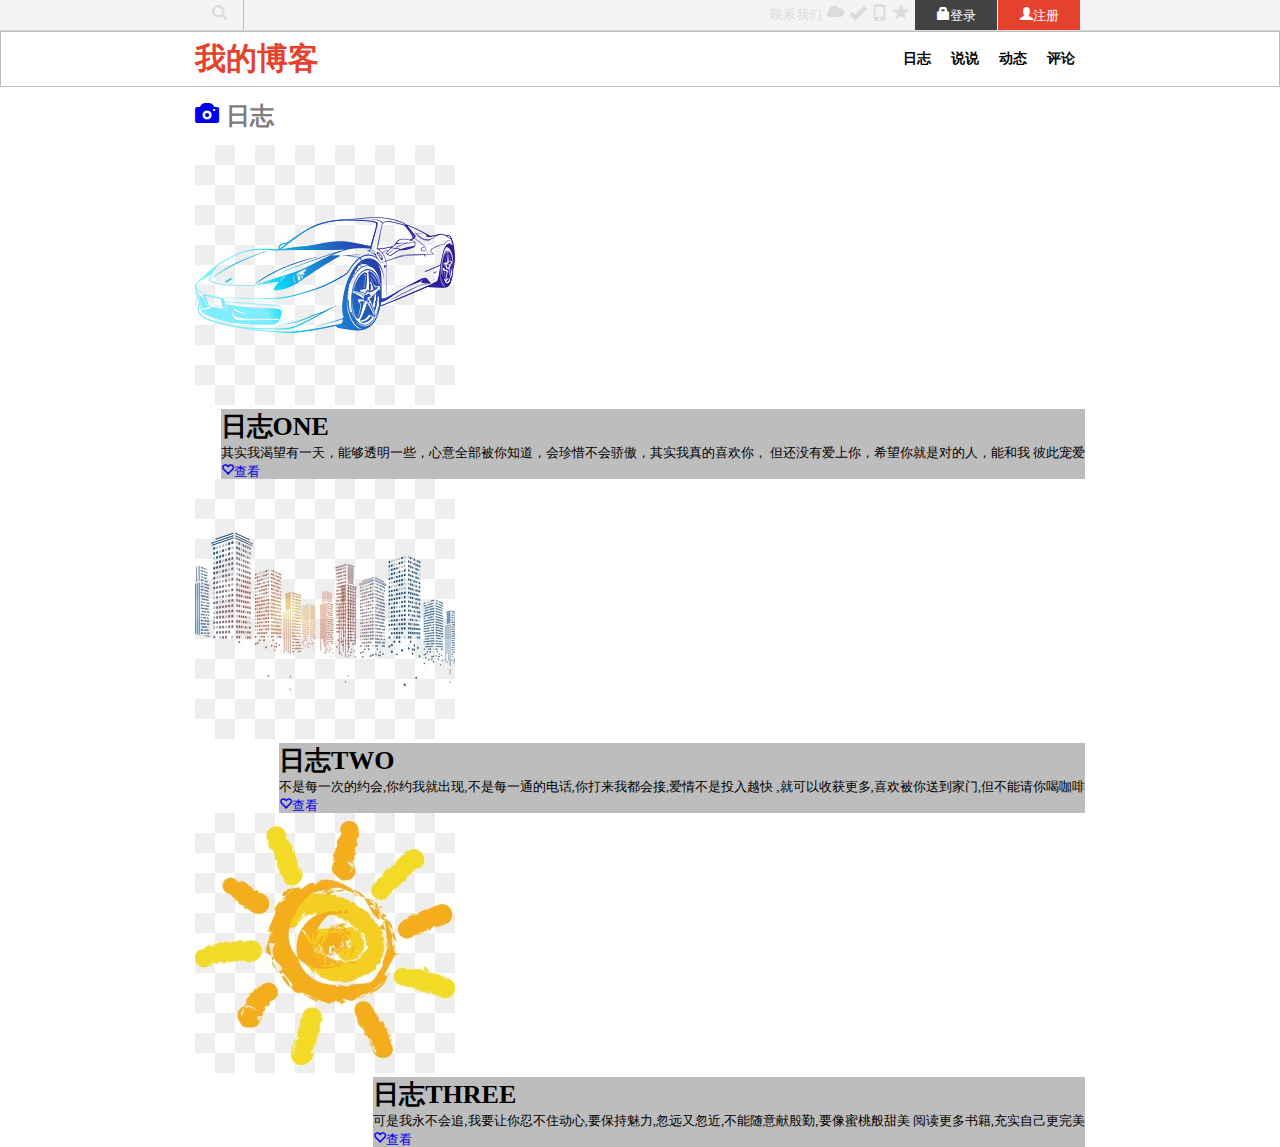
==== index.html @ 72f17f85 "博客" ====
<!DOCTYPE html>
<html>
<head lang="en">
    <meta charset="UTF-8">
    <title></title>
</head>
<link rel="stylesheet" href="css/index.css"/>
<link rel="stylesheet" href="css/style.css"/>
<link rel="stylesheet" href="fonts/glyphicons/css/glyphicons.css"/>
<body>
    <div id="header">
        <div id="top-nav">
            <div class="wrapper">
                <div id="search-box">
                    <span class="glyphicon glyphicon-search"></span>
                </div>
                <div id="top-menu">
                    <ul>
                        <li class="follow-us">联系我们</li>
                        <li class="share"><a href="#"><span class="glyphicon glyphicon-cloud"></span></a></li>
                        <li class="share"><a href="#"><span class="glyphicon glyphicon-ok "></span></a></li>
                        <li class="share"><a href="#"><span class="glyphicon glyphicon-phone "></span></a></li>
                        <li class="share"><a href="#"><span class="glyphicon glyphicon-star "></span></a></li>
                        <li class="btn-login"><a href="#"><span class="glyphicon glyphicon-lock ">登录</span></a></li>
                        <li class="btn-register"><a href="#"><span class="glyphicon glyphicon-user ">注册</span></a></li>
                    </ul>
                </div>
                </div>
            </div>
        </div>
        <div id="nav">
            <div class="wrapper">
                <h1 class="logo">我的博客</h1>
                <ul class="nav-menu">
                    <li class="menu-btn"><a href="#">日志</a></li>
                    <li class="menu-btn"><a href="#">说说</a></li>
                    <li class="menu-btn"><a href="#">动态</a></li>
                    <li class="menu-btn"><a href="#">评论</a></li>
                </ul>
            </div>
        </div>

    </div>
    <div id="content" class="wrapper">

        <h1 class="title">
            <span><a href="#" class="glyphicon glyphicon-camera"></a></span>日志
        </h1>
        <div class="carousel">
            <div class="carousel-item">
                <img src="img/1.jpg" alt="#"/>
                <div class="log">
                    <h1>日志ONE</h1>
                    <p>其实我渴望有一天，能够透明一些，心意全部被你知道，会珍惜不会骄傲，其实我真的喜欢你，
                        但还没有爱上你，希望你就是对的人，能和我 彼此宠爱</p>
                    <a href="#">
                        <span class="glyphicon glyphicon-heart-empty">查看</span>
                    </a>
                </div>
            </div>
            <div class="carousel-item">
                <img src="img/6.jpg" alt="#"/>
                <div class="log">
                    <h1>日志TWO</h1>
                    <p>不是每一次的约会,你约我就出现,不是每一通的电话,你打来我都会接,爱情不是投入越快
                        ,就可以收获更多,喜欢被你送到家门,但不能请你喝咖啡</p>
                    <a href="#">
                        <span class="glyphicon glyphicon-heart-empty">查看</span>
                    </a>
                </div>
            </div>
            <div class="carousel-item">
                <img src="img/7.jpg" alt="#"/>
                <div class="log">
                    <h1>日志THREE</h1>
                    <p>可是我永不会追,我要让你忍不住动心,要保持魅力,忽远又忽近,不能随意献殷勤,要像蜜桃般甜美
                        阅读更多书籍,充实自己更完美</p>
                    <a href="#">
                        <span class="glyphicon glyphicon-heart-empty">查看</span>
                    </a>
                </div>
            </div>
        </div>
    </div>

</body>
</html>
---- css/index.css ----
/*content��ʼ*/
#content .title {
    font-size: 24px;
    color: #7c7c7c;
    padding: 13px 0;
}
#content .title a{
    margin-right: 7px;
}
.log{
    float: right;
    background: #bdbdbd;
}
---- css/style.css ----
/*��ʽ����*/
*{
    margin: 0;
    padding: 0;
}
ul,ol,li{
    list-style: none;
}
a{
    text-decoration: none;
}
img{
    border: 0;
}

/*ͨ����ʽ��ʼ*/
.wrapper{
    width: 890px;
    margin: 0 auto;
}
body{
    font-size: 13px;
}
/*ͨ����ʽ����*/

/*header��ʼ*/
#header{
    

}
#top-nav{
    height: 30px;
    line-height: 30px;
    background: #f4f4f4;
    border-bottom: 1px solid #dbdbdb;
}

#search-box{
    width: 48px;
    border-right: 1px solid #bdbdbd;
    float: left;
    text-align: center;
}
#search-box .glyphicon-search:hover{
    color: #f00;
    /*cursor: pointer;*/
}
#top-menu{
    float: right;
}
#top-menu li{
    float: left;
    margin-right: 5px;
}

#search-box .glyphicon-search{
    color: #dbdbdb;
    font-size: 15px;
}
#top-menu .follow-us{
    color: #dbdbdb;
}
#top-menu .follow-us:hover{
    color: #f00;
}
#top-menu .share a{
    font-size: 17px;
    color: #dbdbdb;
}
#top-menu .share a:hover{
    color: #f00;
}
#top-menu .btn-login,.btn-register{
    width: 82px;
    height: 30px;
    text-align: center;
    margin-right: 1px;
}
#top-menu .btn-login a,.btn-register a{
    color: #fff;
}
#top-menu .btn-login a:hover,.btn-register a:hover{
    color: #040404;
}
#top-menu .btn-login{
    background: #424242;
}
#top-menu .btn-register{
    background: #e5412d;
}
#nav{
    height: 54px;
    line-height: 54px;
    border: 1px solid #bdbdbd;
}
#nav .logo,.menu-btn{
    float: left;
}
#nav .menu-btn{
    padding: 0 10px;
}
#nav .nav-menu{
    float: right;
}
#nav .nav-menu a{
    font-size: 14px;
    color: #040404;
    font-weight: bold;
}
#nav .nav-menu a:hover{
    color: #f00;
}
#nav .logo {
    color: #e5412d;
    font-size: 31px;
}
/*header����*/
---- fonts/glyphicons/css/glyphicons.css ----
/*!
 *
 *  Project:  GLYPHICONS
 *  Author:   Jan Kovarik - www.glyphicons.com
 *  Twitter:  @jankovarik
 *
 */
html,
html .halflings {
  -webkit-font-smoothing: antialiased !important;
}
@font-face {
  font-family: 'Glyphicons Halflings';

  src: url('../fonts/glyphicons-halflings-regular.eot');
  src: url('../fonts/glyphicons-halflings-regular.eot?#iefix') format('embedded-opentype'), url('../fonts/glyphicons-halflings-regular.woff2') format('woff2'), url('../fonts/glyphicons-halflings-regular.woff') format('woff'), url('../fonts/glyphicons-halflings-regular.ttf') format('truetype'), url('../fonts/glyphicons-halflings-regular.svg#glyphicons_halflingsregular') format('svg');
}
.glyphicon {
  position: relative;
  top: 1px;
  display: inline-block;
  font-family: 'Glyphicons Halflings';
  font-style: normal;
  font-weight: normal;
  line-height: 1;

  -webkit-font-smoothing: antialiased;
  -moz-osx-font-smoothing: grayscale;
}
.glyphicon-asterisk:before {
  content: "\002a";
}
.glyphicon-plus:before {
  content: "\002b";
}
.glyphicon-euro:before,
.glyphicon-eur:before {
  content: "\20ac";
}
.glyphicon-minus:before {
  content: "\2212";
}
.glyphicon-cloud:before {
  content: "\2601";
}
.glyphicon-envelope:before {
  content: "\2709";
}
.glyphicon-pencil:before {
  content: "\270f";
}
.glyphicon-glass:before {
  content: "\e001";
}
.glyphicon-music:before {
  content: "\e002";
}
.glyphicon-search:before {
  content: "\e003";
}
.glyphicon-heart:before {
  content: "\e005";
}
.glyphicon-star:before {
  content: "\e006";
}
.glyphicon-star-empty:before {
  content: "\e007";
}
.glyphicon-user:before {
  content: "\e008";
}
.glyphicon-film:before {
  content: "\e009";
}
.glyphicon-th-large:before {
  content: "\e010";
}
.glyphicon-th:before {
  content: "\e011";
}
.glyphicon-th-list:before {
  content: "\e012";
}
.glyphicon-ok:before {
  content: "\e013";
}
.glyphicon-remove:before {
  content: "\e014";
}
.glyphicon-zoom-in:before {
  content: "\e015";
}
.glyphicon-zoom-out:before {
  content: "\e016";
}
.glyphicon-off:before {
  content: "\e017";
}
.glyphicon-signal:before {
  content: "\e018";
}
.glyphicon-cog:before {
  content: "\e019";
}
.glyphicon-trash:before {
  content: "\e020";
}
.glyphicon-home:before {
  content: "\e021";
}
.glyphicon-file:before {
  content: "\e022";
}
.glyphicon-time:before {
  content: "\e023";
}
.glyphicon-road:before {
  content: "\e024";
}
.glyphicon-download-alt:before {
  content: "\e025";
}
.glyphicon-download:before {
  content: "\e026";
}
.glyphicon-upload:before {
  content: "\e027";
}
.glyphicon-inbox:before {
  content: "\e028";
}
.glyphicon-play-circle:before {
  content: "\e029";
}
.glyphicon-repeat:before {
  content: "\e030";
}
.glyphicon-refresh:before {
  content: "\e031";
}
.glyphicon-list-alt:before {
  content: "\e032";
}
.glyphicon-lock:before {
  content: "\e033";
}
.glyphicon-flag:before {
  content: "\e034";
}
.glyphicon-headphones:before {
  content: "\e035";
}
.glyphicon-volume-off:before {
  content: "\e036";
}
.glyphicon-volume-down:before {
  content: "\e037";
}
.glyphicon-volume-up:before {
  content: "\e038";
}
.glyphicon-qrcode:before {
  content: "\e039";
}
.glyphicon-barcode:before {
  content: "\e040";
}
.glyphicon-tag:before {
  content: "\e041";
}
.glyphicon-tags:before {
  content: "\e042";
}
.glyphicon-book:before {
  content: "\e043";
}
.glyphicon-bookmark:before {
  content: "\e044";
}
.glyphicon-print:before {
  content: "\e045";
}
.glyphicon-camera:before {
  content: "\e046";
}
.glyphicon-font:before {
  content: "\e047";
}
.glyphicon-bold:before {
  content: "\e048";
}
.glyphicon-italic:before {
  content: "\e049";
}
.glyphicon-text-height:before {
  content: "\e050";
}
.glyphicon-text-width:before {
  content: "\e051";
}
.glyphicon-align-left:before {
  content: "\e052";
}
.glyphicon-align-center:before {
  content: "\e053";
}
.glyphicon-align-right:before {
  content: "\e054";
}
.glyphicon-align-justify:before {
  content: "\e055";
}
.glyphicon-list:before {
  content: "\e056";
}
.glyphicon-indent-left:before {
  content: "\e057";
}
.glyphicon-indent-right:before {
  content: "\e058";
}
.glyphicon-facetime-video:before {
  content: "\e059";
}
.glyphicon-picture:before {
  content: "\e060";
}
.glyphicon-map-marker:before {
  content: "\e062";
}
.glyphicon-adjust:before {
  content: "\e063";
}
.glyphicon-tint:before {
  content: "\e064";
}
.glyphicon-edit:before {
  content: "\e065";
}
.glyphicon-share:before {
  content: "\e066";
}
.glyphicon-check:before {
  content: "\e067";
}
.glyphicon-move:before {
  content: "\e068";
}
.glyphicon-step-backward:before {
  content: "\e069";
}
.glyphicon-fast-backward:before {
  content: "\e070";
}
.glyphicon-backward:before {
  content: "\e071";
}
.glyphicon-play:before {
  content: "\e072";
}
.glyphicon-pause:before {
  content: "\e073";
}
.glyphicon-stop:before {
  content: "\e074";
}
.glyphicon-forward:before {
  content: "\e075";
}
.glyphicon-fast-forward:before {
  content: "\e076";
}
.glyphicon-step-forward:before {
  content: "\e077";
}
.glyphicon-eject:before {
  content: "\e078";
}
.glyphicon-chevron-left:before {
  content: "\e079";
}
.glyphicon-chevron-right:before {
  content: "\e080";
}
.glyphicon-plus-sign:before {
  content: "\e081";
}
.glyphicon-minus-sign:before {
  content: "\e082";
}
.glyphicon-remove-sign:before {
  content: "\e083";
}
.glyphicon-ok-sign:before {
  content: "\e084";
}
.glyphicon-question-sign:before {
  content: "\e085";
}
.glyphicon-info-sign:before {
  content: "\e086";
}
.glyphicon-screenshot:before {
  content: "\e087";
}
.glyphicon-remove-circle:before {
  content: "\e088";
}
.glyphicon-ok-circle:before {
  content: "\e089";
}
.glyphicon-ban-circle:before {
  content: "\e090";
}
.glyphicon-arrow-left:before {
  content: "\e091";
}
.glyphicon-arrow-right:before {
  content: "\e092";
}
.glyphicon-arrow-up:before {
  content: "\e093";
}
.glyphicon-arrow-down:before {
  content: "\e094";
}
.glyphicon-share-alt:before {
  content: "\e095";
}
.glyphicon-resize-full:before {
  content: "\e096";
}
.glyphicon-resize-small:before {
  content: "\e097";
}
.glyphicon-exclamation-sign:before {
  content: "\e101";
}
.glyphicon-gift:before {
  content: "\e102";
}
.glyphicon-leaf:before {
  content: "\e103";
}
.glyphicon-fire:before {
  content: "\e104";
}
.glyphicon-eye-open:before {
  content: "\e105";
}
.glyphicon-eye-close:before {
  content: "\e106";
}
.glyphicon-warning-sign:before {
  content: "\e107";
}
.glyphicon-plane:before {
  content: "\e108";
}
.glyphicon-calendar:before {
  content: "\e109";
}
.glyphicon-random:before {
  content: "\e110";
}
.glyphicon-comment:before {
  content: "\e111";
}
.glyphicon-magnet:before {
  content: "\e112";
}
.glyphicon-chevron-up:before {
  content: "\e113";
}
.glyphicon-chevron-down:before {
  content: "\e114";
}
.glyphicon-retweet:before {
  content: "\e115";
}
.glyphicon-shopping-cart:before {
  content: "\e116";
}
.glyphicon-folder-close:before {
  content: "\e117";
}
.glyphicon-folder-open:before {
  content: "\e118";
}
.glyphicon-resize-vertical:before {
  content: "\e119";
}
.glyphicon-resize-horizontal:before {
  content: "\e120";
}
.glyphicon-hdd:before {
  content: "\e121";
}
.glyphicon-bullhorn:before {
  content: "\e122";
}
.glyphicon-bell:before {
  content: "\e123";
}
.glyphicon-certificate:before {
  content: "\e124";
}
.glyphicon-thumbs-up:before {
  content: "\e125";
}
.glyphicon-thumbs-down:before {
  content: "\e126";
}
.glyphicon-hand-right:before {
  content: "\e127";
}
.glyphicon-hand-left:before {
  content: "\e128";
}
.glyphicon-hand-up:before {
  content: "\e129";
}
.glyphicon-hand-down:before {
  content: "\e130";
}
.glyphicon-circle-arrow-right:before {
  content: "\e131";
}
.glyphicon-circle-arrow-left:before {
  content: "\e132";
}
.glyphicon-circle-arrow-up:before {
  content: "\e133";
}
.glyphicon-circle-arrow-down:before {
  content: "\e134";
}
.glyphicon-globe:before {
  content: "\e135";
}
.glyphicon-wrench:before {
  content: "\e136";
}
.glyphicon-tasks:before {
  content: "\e137";
}
.glyphicon-filter:before {
  content: "\e138";
}
.glyphicon-briefcase:before {
  content: "\e139";
}
.glyphicon-fullscreen:before {
  content: "\e140";
}
.glyphicon-dashboard:before {
  content: "\e141";
}
.glyphicon-paperclip:before {
  content: "\e142";
}
.glyphicon-heart-empty:before {
  content: "\e143";
}
.glyphicon-link:before {
  content: "\e144";
}
.glyphicon-phone:before {
  content: "\e145";
}
.glyphicon-pushpin:before {
  content: "\e146";
}
.glyphicon-usd:before {
  content: "\e148";
}
.glyphicon-gbp:before {
  content: "\e149";
}
.glyphicon-sort:before {
  content: "\e150";
}
.glyphicon-sort-by-alphabet:before {
  content: "\e151";
}
.glyphicon-sort-by-alphabet-alt:before {
  content: "\e152";
}
.glyphicon-sort-by-order:before {
  content: "\e153";
}
.glyphicon-sort-by-order-alt:before {
  content: "\e154";
}
.glyphicon-sort-by-attributes:before {
  content: "\e155";
}
.glyphicon-sort-by-attributes-alt:before {
  content: "\e156";
}
.glyphicon-unchecked:before {
  content: "\e157";
}
.glyphicon-expand:before {
  content: "\e158";
}
.glyphicon-collapse-down:before {
  content: "\e159";
}
.glyphicon-collapse-up:before {
  content: "\e160";
}
.glyphicon-log-in:before {
  content: "\e161";
}
.glyphicon-flash:before {
  content: "\e162";
}
.glyphicon-log-out:before {
  content: "\e163";
}
.glyphicon-new-window:before {
  content: "\e164";
}
.glyphicon-record:before {
  content: "\e165";
}
.glyphicon-save:before {
  content: "\e166";
}
.glyphicon-open:before {
  content: "\e167";
}
.glyphicon-saved:before {
  content: "\e168";
}
.glyphicon-import:before {
  content: "\e169";
}
.glyphicon-export:before {
  content: "\e170";
}
.glyphicon-send:before {
  content: "\e171";
}
.glyphicon-floppy-disk:before {
  content: "\e172";
}
.glyphicon-floppy-saved:before {
  content: "\e173";
}
.glyphicon-floppy-remove:before {
  content: "\e174";
}
.glyphicon-floppy-save:before {
  content: "\e175";
}
.glyphicon-floppy-open:before {
  content: "\e176";
}
.glyphicon-credit-card:before {
  content: "\e177";
}
.glyphicon-transfer:before {
  content: "\e178";
}
.glyphicon-cutlery:before {
  content: "\e179";
}
.glyphicon-header:before {
  content: "\e180";
}
.glyphicon-compressed:before {
  content: "\e181";
}
.glyphicon-earphone:before {
  content: "\e182";
}
.glyphicon-phone-alt:before {
  content: "\e183";
}
.glyphicon-tower:before {
  content: "\e184";
}
.glyphicon-stats:before {
  content: "\e185";
}
.glyphicon-sd-video:before {
  content: "\e186";
}
.glyphicon-hd-video:before {
  content: "\e187";
}
.glyphicon-subtitles:before {
  content: "\e188";
}
.glyphicon-sound-stereo:before {
  content: "\e189";
}
.glyphicon-sound-dolby:before {
  content: "\e190";
}
.glyphicon-sound-5-1:before {
  content: "\e191";
}
.glyphicon-sound-6-1:before {
  content: "\e192";
}
.glyphicon-sound-7-1:before {
  content: "\e193";
}
.glyphicon-copyright-mark:before {
  content: "\e194";
}
.glyphicon-registration-mark:before {
  content: "\e195";
}
.glyphicon-cloud-download:before {
  content: "\e197";
}
.glyphicon-cloud-upload:before {
  content: "\e198";
}
.glyphicon-tree-conifer:before {
  content: "\e199";
}
.glyphicon-tree-deciduous:before {
  content: "\e200";
}
.glyphicon-cd:before {
  content: "\e201";
}
.glyphicon-save-file:before {
  content: "\e202";
}
.glyphicon-open-file:before {
  content: "\e203";
}
.glyphicon-level-up:before {
  content: "\e204";
}
.glyphicon-copy:before {
  content: "\e205";
}
.glyphicon-paste:before {
  content: "\e206";
}
.glyphicon-alert:before {
  content: "\e209";
}
.glyphicon-equalizer:before {
  content: "\e210";
}
.glyphicon-king:before {
  content: "\e211";
}
.glyphicon-queen:before {
  content: "\e212";
}
.glyphicon-pawn:before {
  content: "\e213";
}
.glyphicon-bishop:before {
  content: "\e214";
}
.glyphicon-knight:before {
  content: "\e215";
}
.glyphicon-baby-formula:before {
  content: "\e216";
}
.glyphicon-tent:before {
  content: "\26fa";
}
.glyphicon-blackboard:before {
  content: "\e218";
}
.glyphicon-bed:before {
  content: "\e219";
}
.glyphicon-apple:before {
  content: "\f8ff";
}
.glyphicon-erase:before {
  content: "\e221";
}
.glyphicon-hourglass:before {
  content: "\231b";
}
.glyphicon-lamp:before {
  content: "\e223";
}
.glyphicon-duplicate:before {
  content: "\e224";
}
.glyphicon-piggy-bank:before {
  content: "\e225";
}
.glyphicon-scissors:before {
  content: "\e226";
}
.glyphicon-bitcoin:before {
  content: "\e227";
}
.glyphicon-btc:before {
  content: "\e227";
}
.glyphicon-xbt:before {
  content: "\e227";
}
.glyphicon-yen:before {
  content: "\00a5";
}
.glyphicon-jpy:before {
  content: "\00a5";
}
.glyphicon-ruble:before {
  content: "\20bd";
}
.glyphicon-rub:before {
  content: "\20bd";
}
.glyphicon-scale:before {
  content: "\e230";
}
.glyphicon-ice-lolly:before {
  content: "\e231";
}
.glyphicon-ice-lolly-tasted:before {
  content: "\e232";
}
.glyphicon-education:before {
  content: "\e233";
}
.glyphicon-option-horizontal:before {
  content: "\e234";
}
.glyphicon-option-vertical:before {
  content: "\e235";
}
.glyphicon-menu-hamburger:before {
  content: "\e236";
}
.glyphicon-modal-window:before {
  content: "\e237";
}
.glyphicon-oil:before {
  content: "\e238";
}
.glyphicon-grain:before {
  content: "\e239";
}
.glyphicon-sunglasses:before {
  content: "\e240";
}
.glyphicon-text-size:before {
  content: "\e241";
}
.glyphicon-text-color:before {
  content: "\e242";
}
.glyphicon-text-background:before {
  content: "\e243";
}
.glyphicon-object-align-top:before {
  content: "\e244";
}
.glyphicon-object-align-bottom:before {
  content: "\e245";
}
.glyphicon-object-align-horizontal:before {
  content: "\e246";
}
.glyphicon-object-align-left:before {
  content: "\e247";
}
.glyphicon-object-align-vertical:before {
  content: "\e248";
}
.glyphicon-object-align-right:before {
  content: "\e249";
}
.glyphicon-triangle-right:before {
  content: "\e250";
}
.glyphicon-triangle-left:before {
  content: "\e251";
}
.glyphicon-triangle-bottom:before {
  content: "\e252";
}
.glyphicon-triangle-top:before {
  content: "\e253";
}
.glyphicon-console:before {
  content: "\e254";
}
.glyphicon-superscript:before {
  content: "\e255";
}
.glyphicon-subscript:before {
  content: "\e256";
}
.glyphicon-menu-left:before {
  content: "\e257";
}
.glyphicon-menu-right:before {
  content: "\e258";
}
.glyphicon-menu-down:before {
  content: "\e259";
}
.glyphicon-menu-up:before {
  content: "\e260";
}
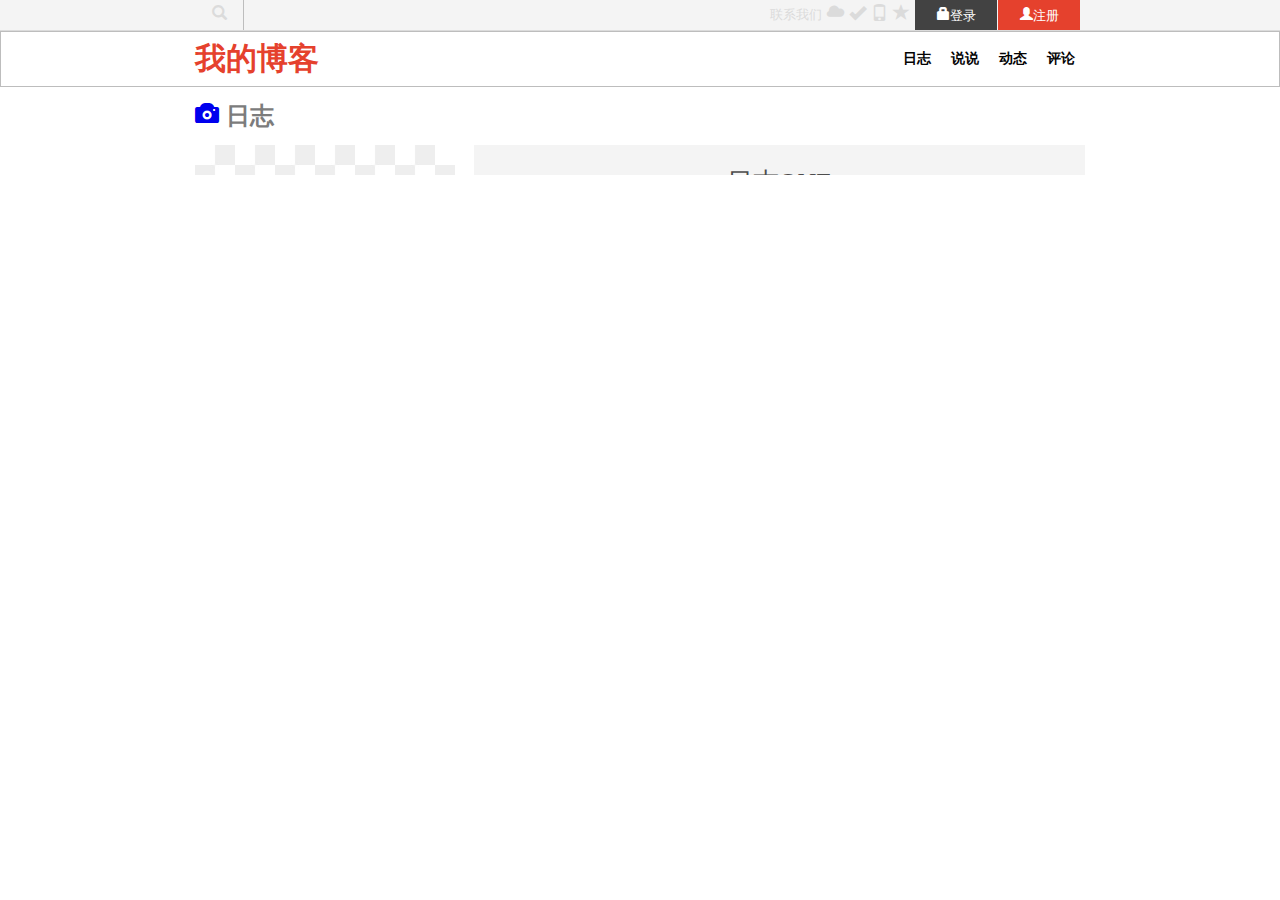
==== commit c6ec5ef3: "博客" ====
--- a/index.html
+++ b/index.html
@@ -7,6 +7,7 @@
 <link rel="stylesheet" href="css/index.css"/>
 <link rel="stylesheet" href="css/style.css"/>
 <link rel="stylesheet" href="fonts/glyphicons/css/glyphicons.css"/>
+<link rel="stylesheet" href="css/carousel.css"/>
 <body>
     <div id="header">
         <div id="top-nav">
@@ -47,41 +48,51 @@
             <span><a href="#" class="glyphicon glyphicon-camera"></a></span>日志
         </h1>
         <div class="carousel">
-            <div class="carousel-item">
-                <img src="img/1.jpg" alt="#"/>
-                <div class="log">
-                    <h1>日志ONE</h1>
-                    <p>其实我渴望有一天，能够透明一些，心意全部被你知道，会珍惜不会骄傲，其实我真的喜欢你，
-                        但还没有爱上你，希望你就是对的人，能和我 彼此宠爱</p>
-                    <a href="#">
-                        <span class="glyphicon glyphicon-heart-empty">查看</span>
-                    </a>
+            <div class="carousel-box">
+                <div class="carousel-item">
+                    <img class="carousel-img" src="img/1.jpg" alt="#"/>
+                    <div class="carousel-log">
+                        <h1>日志ONE</h1>
+                        <p>其实我渴望有一天，能够透明一些，心意全部被你知道，会珍惜不会骄傲，其实我真的喜欢你，
+                            但还没有爱上你，希望你就是对的人，能和我 彼此宠爱</p>
+                        <a href="#">
+                            <span class="glyphicon glyphicon-heart-empty">查看</span>
+                        </a>
+                    </div>
+                </div>
+                <div class="carousel-item">
+                    <img class="carousel-img" src="img/6.jpg" alt="#"/>
+                    <div class="carousel-log">
+                        <h1>日志TWO</h1>
+                        <p>不是每一次的约会,你约我就出现,不是每一通的电话,你打来我都会接,爱情不是投入越快
+                            ,就可以收获更多,喜欢被你送到家门,但不能请你喝咖啡</p>
+                        <a href="#">
+                            <span class="glyphicon glyphicon-heart-empty">查看</span>
+                        </a>
+                    </div>
+                </div>
+                <div class="carousel-item">
+                    <img class="carousel-img" src="img/7.jpg" alt="#"/>
+                    <div class="carousel-log">
+                        <h1>日志THREE</h1>
+                        <p>可是我永不会追,我要让你忍不住动心,要保持魅力,忽远又忽近,不能随意献殷勤,要像蜜桃般甜美
+                            阅读更多书籍,充实自己更完美</p>
+                        <a href="#">
+                            <span class="glyphicon glyphicon-heart-empty">查看</span>
+                        </a>
+                    </div>
                 </div>
             </div>
-            <div class="carousel-item">
-                <img src="img/6.jpg" alt="#"/>
-                <div class="log">
-                    <h1>日志TWO</h1>
-                    <p>不是每一次的约会,你约我就出现,不是每一通的电话,你打来我都会接,爱情不是投入越快
-                        ,就可以收获更多,喜欢被你送到家门,但不能请你喝咖啡</p>
-                    <a href="#">
-                        <span class="glyphicon glyphicon-heart-empty">查看</span>
-                    </a>
-                </div>
-            </div>
-            <div class="carousel-item">
-                <img src="img/7.jpg" alt="#"/>
-                <div class="log">
-                    <h1>日志THREE</h1>
-                    <p>可是我永不会追,我要让你忍不住动心,要保持魅力,忽远又忽近,不能随意献殷勤,要像蜜桃般甜美
-                        阅读更多书籍,充实自己更完美</p>
-                    <a href="#">
-                        <span class="glyphicon glyphicon-heart-empty">查看</span>
-                    </a>
-                </div>
+            <div class="carousel-btn">
+                <ul>
+                    <li class="selected"></li>
+                    <li></li>
+                    <li></li>
+                </ul>
             </div>
         </div>
     </div>
-
+    <script src="jquery/jquery-1.12.4.js"></script>
+    <script src="jquery/carousel.js"></script>
 </body>
 </html>--- a/css/index.css
+++ b/css/index.css
@@ -7,7 +7,57 @@
 #content .title a{
     margin-right: 7px;
 }
-.log{
+.carousel-box{
+    width: 2670px;
+}
+.carousel-img{
+
+}
+.carousel-item{
+    width: 890px;
+    float: left;
+}
+.carousel-log{
+    width: 611px;
+    height: 260px;
     float: right;
-    background: #bdbdbd;
+    text-align: center;
+    margin-left: 10px;
+    background: #f4f4f4;
+}
+.carousel-log h1{
+    margin-top: 20px;
+    font-size: 26px;
+    color: #4d4d4d;
+    font-weight: 400;
+}
+.carousel-log p{
+    color: #7c7c7c;
+    line-height: 20px;
+}
+.carousel-log a{
+    background: #424242;
+    color: #fff;
+    height: 44px;
+    display: block;
+    width: 200px;
+    margin: 20px auto;
+    line-height: 44px;
+}
+.carousel-log a:hover{
+    color: #f00;
+}
+.carousel-btn{
+    height: 30px;
+    line-height: 30px;
+}
+.carousel-btn li{
+    width: 10px;
+    height: 10px;
+    background: #f09388;
+    float: right;
+    margin-right: 6px;
+}
+.carousel-btn .selected{
+    background: #e5412d;
 }--- a/css/carousel.css
+++ b/css/carousel.css
@@ -0,0 +1,11 @@
+/*�ֲ�ͼ�����ʼ*/
+.carousel{
+    width: 890px;
+    position: relative;
+    overflow: hidden;
+}
+.carousel-box{
+    position: absolute;
+    left: 0;
+}
+/*�ֲ�ͼ�������*/